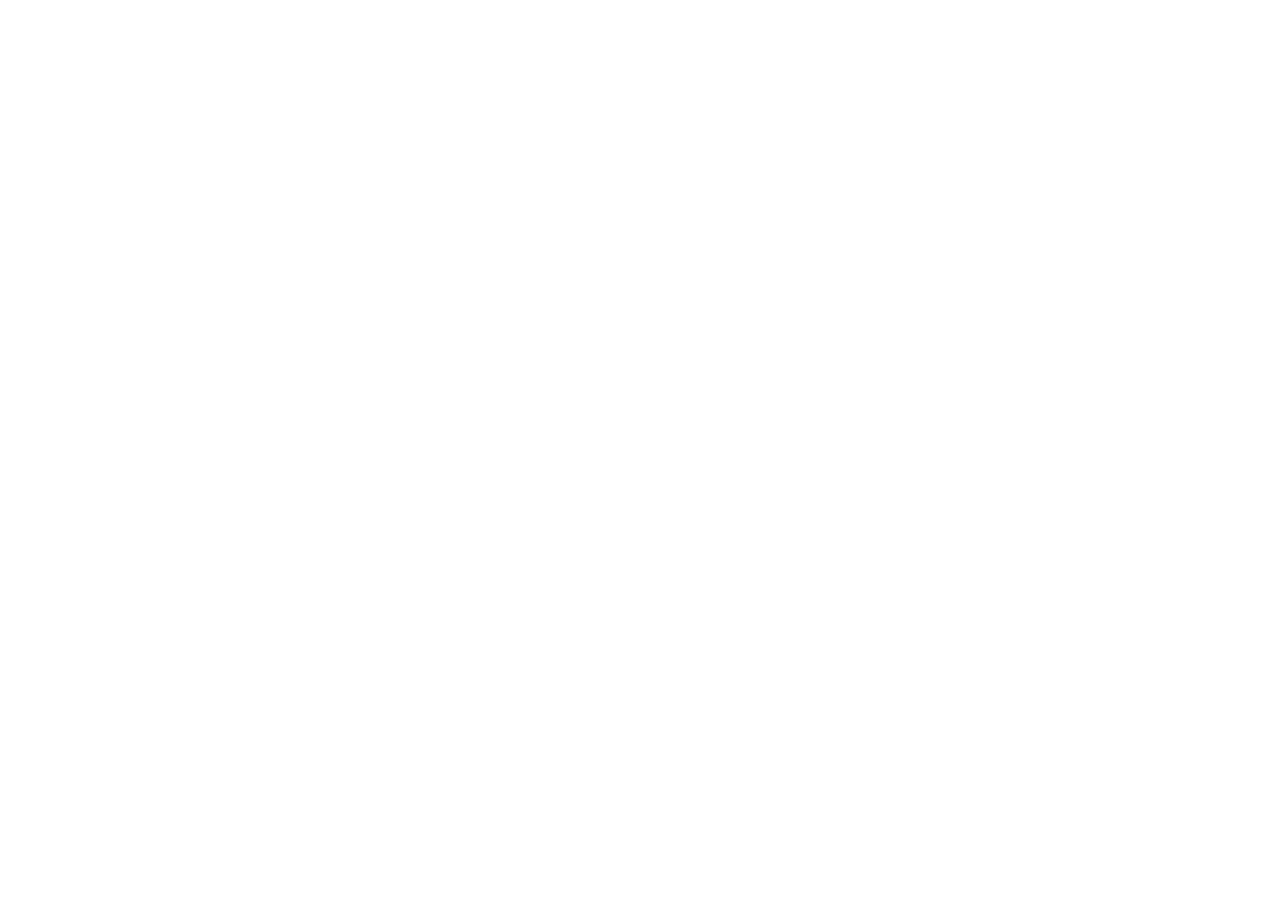
==== 1706/index.html @ 641ba691 "Create index.html" ====
<!doctype html>
<html>
	<head>
		<meta charset="utf-8">
		<meta name="viewport" content="width=device-width,initial-scale=1">
		<title>personal page</title>
		<link rel="stylesheet" href="css/bootstrap.min.css">
		<link rel="stylesheet" href="css/style.css">
	</head>
</html>
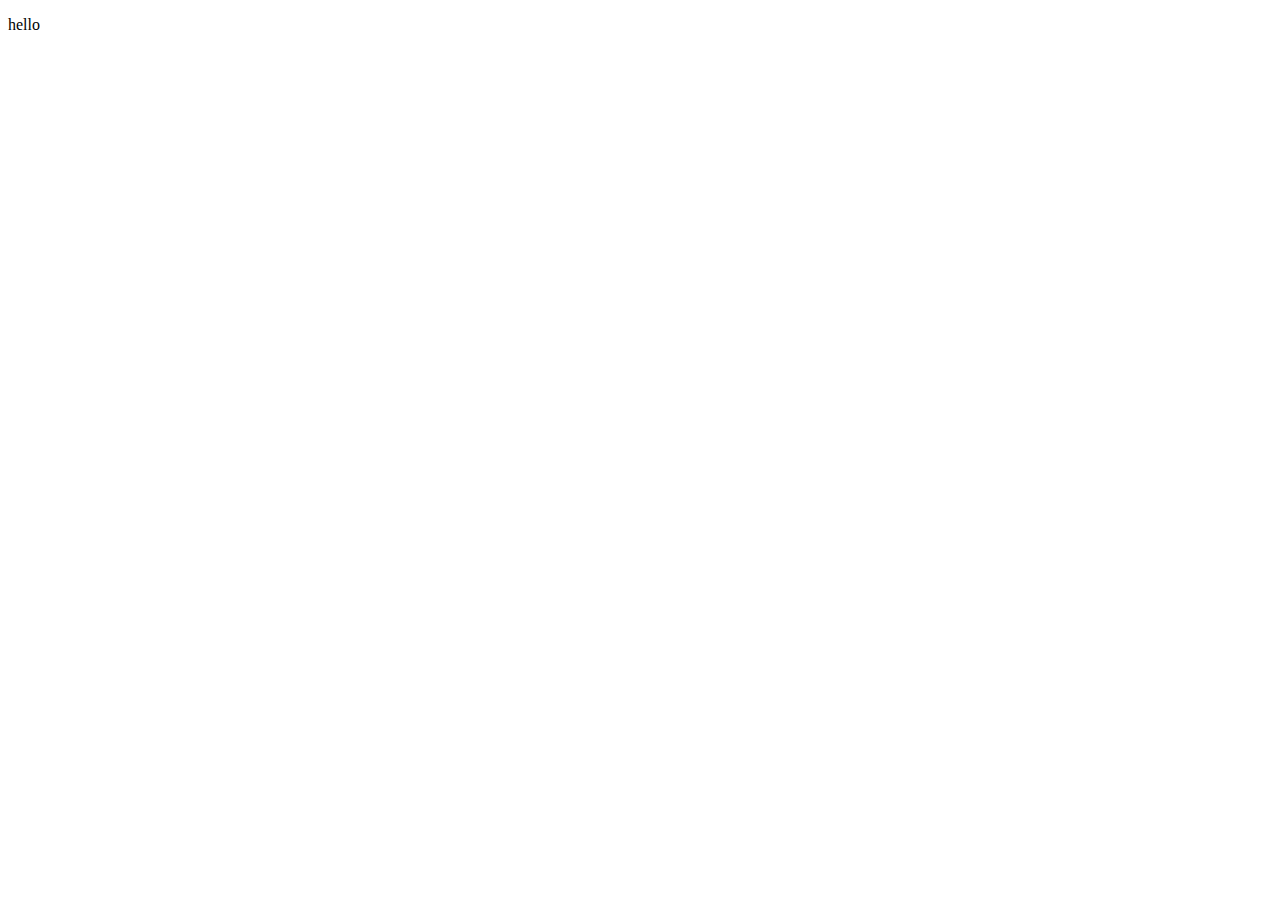
==== commit 8e05ad03: "Update index.html" ====
--- a/1706/index.html
+++ b/1706/index.html
@@ -4,7 +4,8 @@
 		<meta charset="utf-8">
 		<meta name="viewport" content="width=device-width,initial-scale=1">
 		<title>personal page</title>
-		<link rel="stylesheet" href="css/bootstrap.min.css">
-		<link rel="stylesheet" href="css/style.css">
 	</head>
+	<body>
+		<p>hello</p>
+	</body>
 </html>
